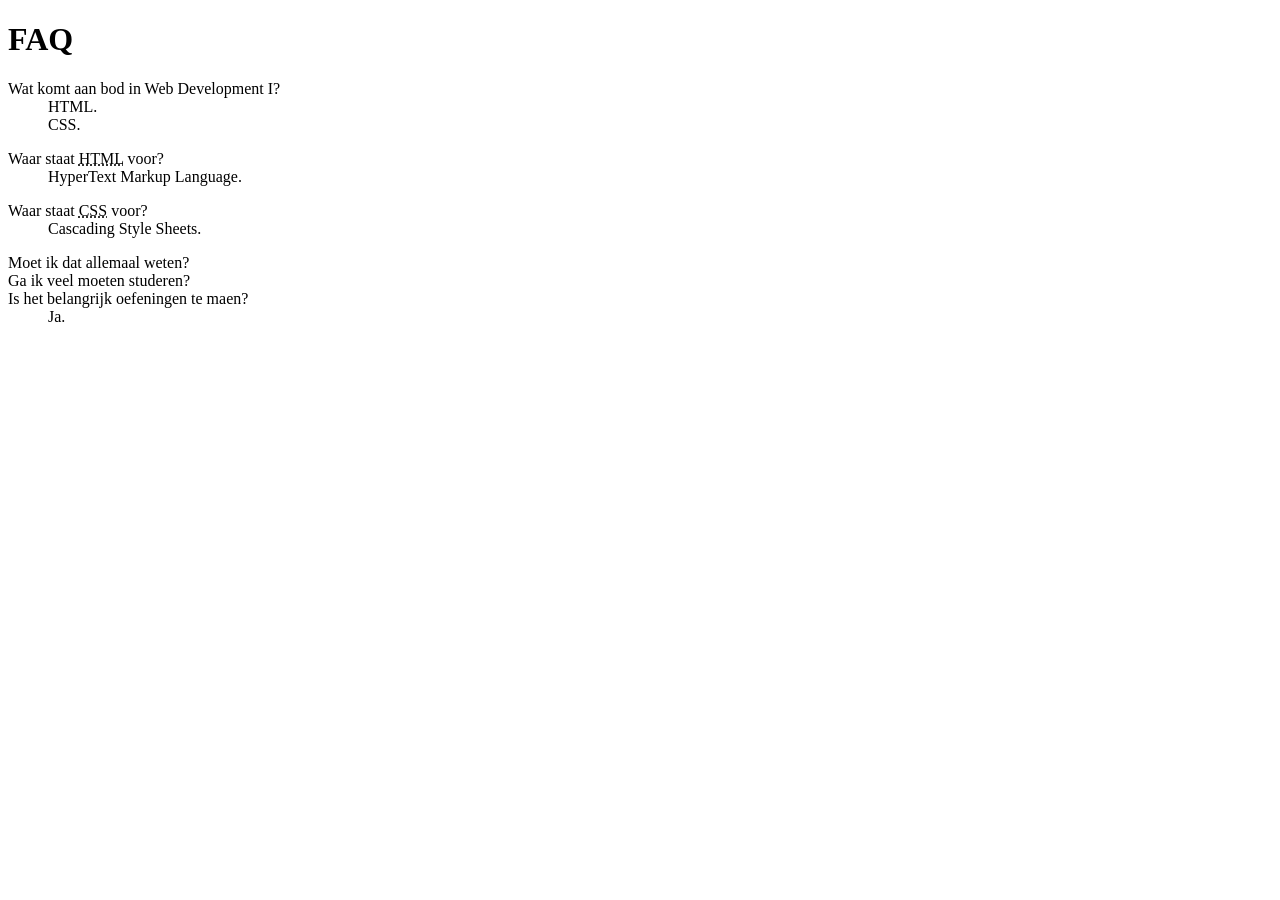
==== WebDev1/H2/Oefening3/index.html @ f729606a "H2-oef2-3" ====
<!DOCTYPE html>
<html lang="nl">

<head>
    <meta charset="UTF-8">
    <title>Opdracht03</title>
</head>

<body>
    <h1>FAQ</h1>
    <dl>
        <dt>Wat komt aan bod in Web Development I?</dt>
        <dd>HTML.</dd>
        <dd>CSS.</dd>
    </dl>
    <dl>
        <dt>Waar staat <abbr title="HyperText Markup Language">HTML</abbr> voor?</dt>
        <dd>HyperText Markup Language.</dd>
    </dl>
    <dl>
        <dt>Waar staat <abbr title="Cascading Style Sheet">CSS</abbr> voor?</dt>
        <dd>Cascading Style Sheets.</dd>
    </dl>
    <dl>
        <dt>Moet ik dat allemaal weten?</dt>
        <dt>Ga ik veel moeten studeren?</dt>
        <dt>Is het belangrijk oefeningen te maen?</dt>
        <dd>Ja.</dd>
    </dl>
</body>

</html>
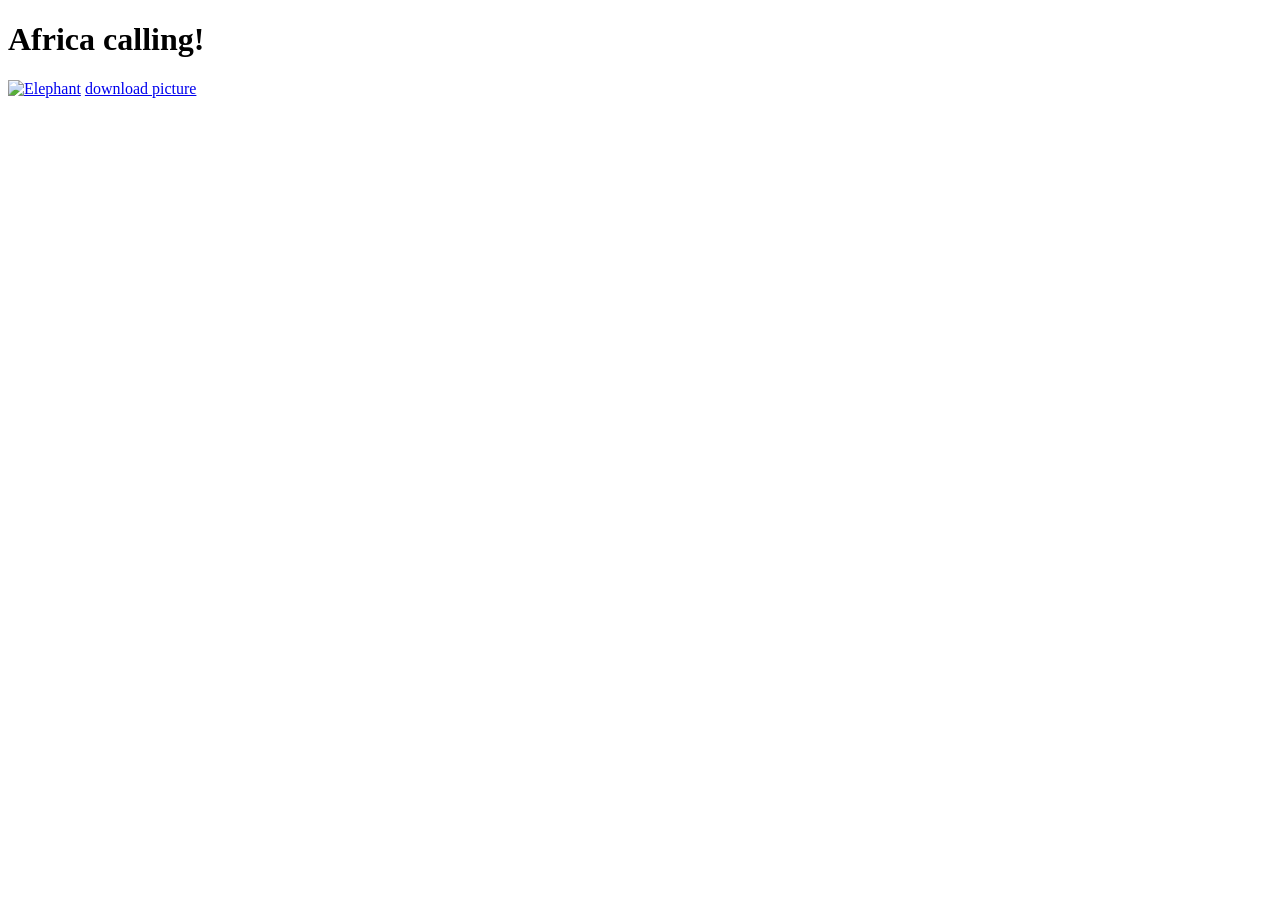
==== commit 2e240f2a: "H2-oef3" ====
--- a/WebDev1/H2/Oefening3/index.html
+++ b/WebDev1/H2/Oefening3/index.html
@@ -1,32 +1,16 @@
 <!DOCTYPE html>
-<html lang="nl">
+<html lang="en">
 
 <head>
     <meta charset="UTF-8">
-    <title>Opdracht03</title>
+    <link rel="icon" href="images/favicon.ico" type="image/x-icon" />
+    <title>Oefening03</title>
 </head>
 
 <body>
-    <h1>FAQ</h1>
-    <dl>
-        <dt>Wat komt aan bod in Web Development I?</dt>
-        <dd>HTML.</dd>
-        <dd>CSS.</dd>
-    </dl>
-    <dl>
-        <dt>Waar staat <abbr title="HyperText Markup Language">HTML</abbr> voor?</dt>
-        <dd>HyperText Markup Language.</dd>
-    </dl>
-    <dl>
-        <dt>Waar staat <abbr title="Cascading Style Sheet">CSS</abbr> voor?</dt>
-        <dd>Cascading Style Sheets.</dd>
-    </dl>
-    <dl>
-        <dt>Moet ik dat allemaal weten?</dt>
-        <dt>Ga ik veel moeten studeren?</dt>
-        <dt>Is het belangrijk oefeningen te maen?</dt>
-        <dd>Ja.</dd>
-    </dl>
+    <h1>Africa calling!</h1>
+    <a href="Images/elephants.png"><img src="images/elephants_thumb.png" alt="Elephant"></a>
+    <a href="Images/elephants.png" download>download picture</a>
 </body>
 
 </html>
